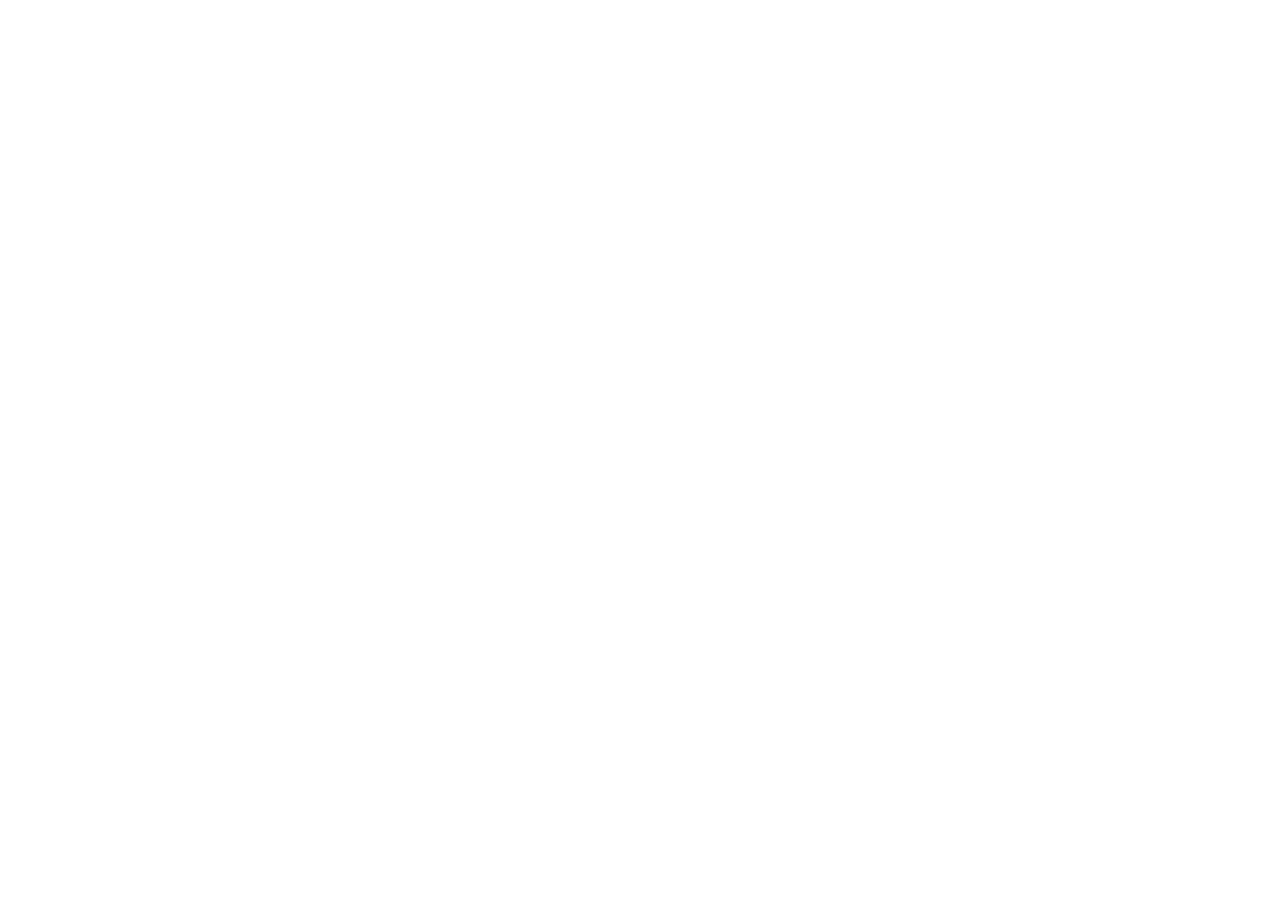
==== index.html @ 4c579255 "Initial commit" ====
<!DOCTYPE html>
<html lang="en">
<head>
  <meta charset="UTF-8">
  <meta http-equiv="X-UA-Compatible" content="IE=edge">
  <meta name="viewport" content="width=device-width, initial-scale=1.0">
  <title>m2-entrega-blog-m2</title>
</head>
<body>
  
</body>
</html>
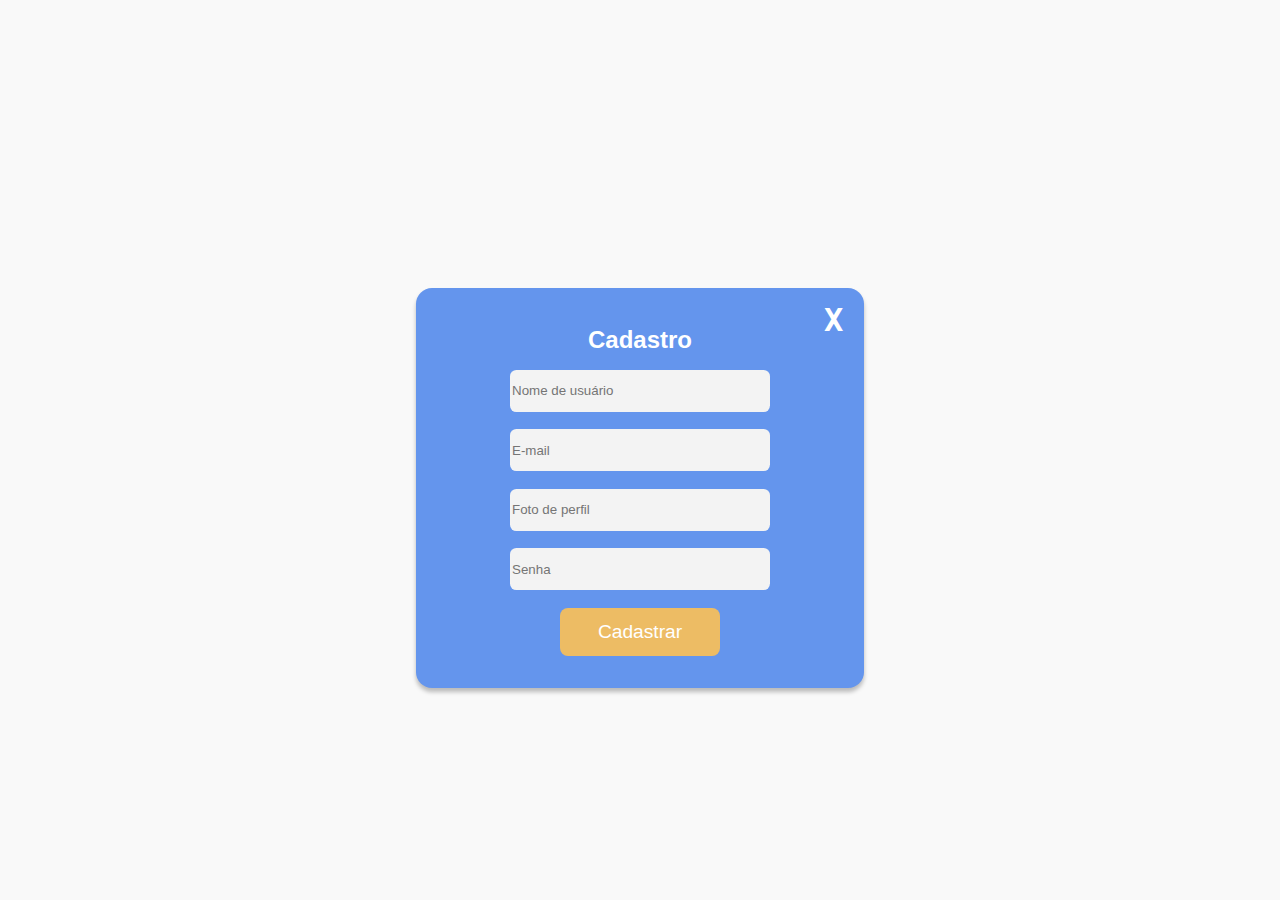
==== commit 41a2b30d: "feat: falta editar o post" ====
--- a/index.html
+++ b/index.html
@@ -1,12 +1,59 @@
 <!DOCTYPE html>
-<html lang="en">
-<head>
-  <meta charset="UTF-8">
-  <meta http-equiv="X-UA-Compatible" content="IE=edge">
-  <meta name="viewport" content="width=device-width, initial-scale=1.0">
-  <title>m2-entrega-blog-m2</title>
-</head>
-<body>
-  
-</body>
+<html lang="pt-br">
+  <head>
+    <meta charset="UTF-8" />
+    <meta http-equiv="X-UA-Compatible" content="IE=edge" />
+    <meta name="viewport" content="width=device-width, initial-scale=1.0" />
+    <link rel="stylesheet" href="./src/styles/reset.css" />
+    <link rel="stylesheet" href="./src/styles/style.css" />
+    <title>Cadastro</title>
+  </head>
+  <body>
+    <div id="div_form_cadastro" class="div_form_cadastro">
+      <p class="x">X</p>
+      <form id="form_cadastro" class="form_cadastro">
+        <legend class="legend_cadastro">Cadastro</legend>
+        <input
+          type="text"
+          name="nome"
+          placeholder="Nome de usuário"
+          class="input_cadastro_nome"
+          id="input_cadastro_nome"
+          required
+        />
+        <input
+          type="email"
+          name="email"
+          placeholder="E-mail"
+          class="input_cadastro_email"
+          id="input_cadastro_email"
+          required
+        />
+        <input
+          type="url"
+          name="foto"
+          placeholder="Foto de perfil"
+          class="input_cadastro_foto"
+          id="input_cadastro_foto"
+          required
+        />
+        <input
+          type="password"
+          name="senha"
+          placeholder="Senha"
+          class="input_cadastro_senha"
+          id="input_cadastro_senha"
+          required
+        />
+        <button
+          type="button"
+          id="botao_form_cadastrar"
+          class="botao_form_cadastrar"
+        >
+          Cadastrar
+        </button>
+      </form>
+    </div>
+    <script src="./src/js/cadastro.js"></script>
+  </body>
 </html>--- a/src/styles/style.css
+++ b/src/styles/style.css
@@ -0,0 +1,291 @@
+body {
+  background: #f9f9f9;
+}
+button {
+  cursor: pointer;
+}
+/* página de cadastro */
+.div_form_cadastro {
+  position: relative;
+  top: 18rem;
+  margin: auto;
+  width: 28rem;
+  height: 25rem;
+  background: #6495ed;
+  box-shadow: 0px 4px 4px rgba(0, 0, 0, 0.25);
+  border-radius: 1rem;
+}
+.form_cadastro {
+  position: relative;
+  top: 10%;
+  gap: 1.1rem;
+  display: flex;
+  flex-direction: column;
+  align-items: center;
+  width: 100%;
+  height: 100%;
+}
+.legend_cadastro {
+  font-family: "Lucida Sans", "Lucida Sans Regular", "Lucida Grande",
+    "Lucida Sans Unicode", Geneva, Verdana, sans-serif;
+  font-style: normal;
+  font-weight: 700;
+  font-size: 1.5rem;
+  color: #fff;
+}
+input {
+  width: 16rem;
+  height: 2.5rem;
+  background: #f3f3f3;
+  border: none;
+  border-radius: 0.4rem;
+}
+.botao_form_cadastrar {
+  width: 10rem;
+  height: 3rem;
+  background: #edbc64;
+  border-radius: 0.5rem;
+  border: none;
+  color: #fff;
+  font-size: 1.2rem;
+}
+.x {
+  position: absolute;
+  top: 1rem;
+  left: 25.5rem;
+  font-size: 2rem;
+  font-weight: 800;
+  color: #fff;
+  font-family: monospace;
+}
+/* página de login */
+.div_form_login {
+  position: relative;
+  top: 18rem;
+  margin: auto;
+  width: 28rem;
+  height: 25rem;
+  background: #6495ed;
+  box-shadow: 0px 4px 4px rgba(0, 0, 0, 0.25);
+  border-radius: 1rem;
+}
+.form_login {
+  position: relative;
+  top: 20%;
+  gap: 1.1rem;
+  display: flex;
+  flex-direction: column;
+  align-items: center;
+  width: 100%;
+  height: 100%;
+}
+.legend_login {
+  font-family: "Lucida Sans", "Lucida Sans Regular", "Lucida Grande",
+    "Lucida Sans Unicode", Geneva, Verdana, sans-serif;
+  font-style: normal;
+  font-weight: 700;
+  font-size: 1.5rem;
+  color: #fff;
+}
+.botao_form_login {
+  margin-top: 1.6rem;
+  width: 10rem;
+  height: 3rem;
+  background: #edbc64;
+  border-radius: 0.5rem;
+  border: none;
+  color: #fff;
+  font-size: 1.2rem;
+}
+/* página home */
+.header_home {
+  display: flex;
+  align-content: flex-end;
+  justify-content: flex-end;
+  width: 100vw;
+  position: absolute;
+  height: 4rem;
+  left: 0px;
+  top: 0px;
+  background: #6495ed;
+}
+.botao_home_logout {
+  margin-top: 0.8rem;
+  margin-right: 3rem;
+  width: 8rem;
+  height: 2.3rem;
+  background: #edbc64;
+  border-radius: 0.5rem;
+  border: none;
+  color: #fff;
+  font-size: 1.2rem;
+}
+.div_user_header {
+  display: flex;
+  width: 15rem;
+  height: 4rem;
+  gap: 1rem;
+  right: 86%;
+  position: fixed;
+}
+.img_usuario {
+  border: none;
+  object-fit: cover;
+  margin: 0.1rem;
+  width: 3.5rem;
+  height: 3.5rem;
+  border-radius: 9rem;
+}
+.nome_usuario {
+  margin-top: 1.1rem;
+  width: 9rem;
+  font-size: 1.8rem;
+  font-weight: 400;
+  color: #fff;
+  font-family: "Lucida Sans", "Lucida Sans Regular", "Lucida Grande",
+    "Lucida Sans Unicode", Geneva, Verdana, sans-serif;
+}
+.div_texto_post {
+  position: absolute;
+  width: 60%;
+  height: 12rem;
+  left: 22%;
+  top: 11%;
+  background: #ffffff;
+  box-shadow: 0px 3px 4px rgba(0, 0, 0, 0.25);
+  border-radius: 0.8rem;
+}
+.input_texto_post {
+  width: 96%;
+  height: 20%;
+  margin: 0.8rem;
+  background-color: #fff;
+  font-size: 1rem;
+}
+.botao_texto_post {
+  position: absolute;
+  top: 77%;
+  left: 95%;
+  width: 3%;
+  background-color: #edbc64;
+  border: none;
+  border-radius: 0.3rem;
+  font-size: 1.5rem;
+  font-weight: 700;
+  color: #fff;
+}
+/* .post_user{
+ 
+} */
+.li_user_post {
+  position: relative;
+  display: flex;
+  top: 23rem;
+  margin-bottom: 1.4rem;
+  width: 60%;
+  height: 15rem;
+  left: 22%;
+  background: #ffffff;
+  box-shadow: 0px 3px 4px rgba(0, 0, 0, 0.25);
+  border-radius: 0.8rem;
+}
+.img_user_post {
+  object-fit: cover;
+  margin: 1rem;
+  width: 5rem;
+  height: 5rem;
+  border-radius: 9rem;
+  border: none;
+}
+.p_user {
+  margin-top: 1.6rem;
+  font-size: 1.8rem;
+  font-weight: 600;
+  color: black;
+  font-family: "Lucida Sans", "Lucida Sans Regular", "Lucida Grande",
+    "Lucida Sans Unicode", Geneva, Verdana, sans-serif;
+}
+.p_post_content {
+  margin-top: 2rem;
+  font-size: 1.5rem;
+  font-weight: 400;
+  color: gray;
+}
+.data_post {
+  position: absolute;
+  top: 80%;
+  left: 75%;
+  font-size: 1rem;
+  font-weight: 600;
+  color: gray;
+  font-family: "Lucida Sans", "Lucida Sans Regular", "Lucida Grande",
+    "Lucida Sans Unicode", Geneva, Verdana, sans-serif;
+}
+.div_editar_post{
+  position: absolute;
+  right: 0;
+  top: 5rem;
+  display: flex;
+  flex-direction: column;
+  width: 18%;
+  height: 10%;
+}
+.botao_editar{
+  font-size: 1.5rem;
+  font-weight: 200;
+  color: blue;
+  border: none;
+  background: #fff;
+  font-family: "Lucida Sans", "Lucida Sans Regular", "Lucida Grande",
+    "Lucida Sans Unicode", Geneva, Verdana, sans-serif;
+    cursor: pointer;
+}
+.botao_Apagar{
+  font-size: 1.5rem;
+  color: red;
+  border: none;
+  background: #fff;
+  font-weight: 200;
+  font-family: "Lucida Sans", "Lucida Sans Regular", "Lucida Grande",
+    "Lucida Sans Unicode", Geneva, Verdana, sans-serif;
+    cursor: pointer;
+}
+/* mobile */
+@media (max-width: 375px) {
+  .div_user_header {
+    margin-top: 1rem;
+    right: 33%;
+  }
+  .header_home {
+    height: 9rem;
+    width: 100%;
+  }
+  .botao_home_logout {
+    margin-top: 5rem;
+    margin-right: 1rem;
+  }
+  .div_texto_post {
+    width: 90%;
+    left: 0;
+    margin: 1rem;
+    margin-top: 0.6rem;
+  }
+  .li_user_post {
+    width: 90%;
+    left: 1%;
+    margin: 1rem;
+  }
+  .data_post {
+    left: 40%;
+  }
+  .botao_texto_post {
+    left: 80%;
+    width: 16%;
+  }
+  .input_texto_post {
+    font-size: 1.5rem;
+  }
+  .p_post_content{
+    font-size: 1.1rem;
+  }
+}
